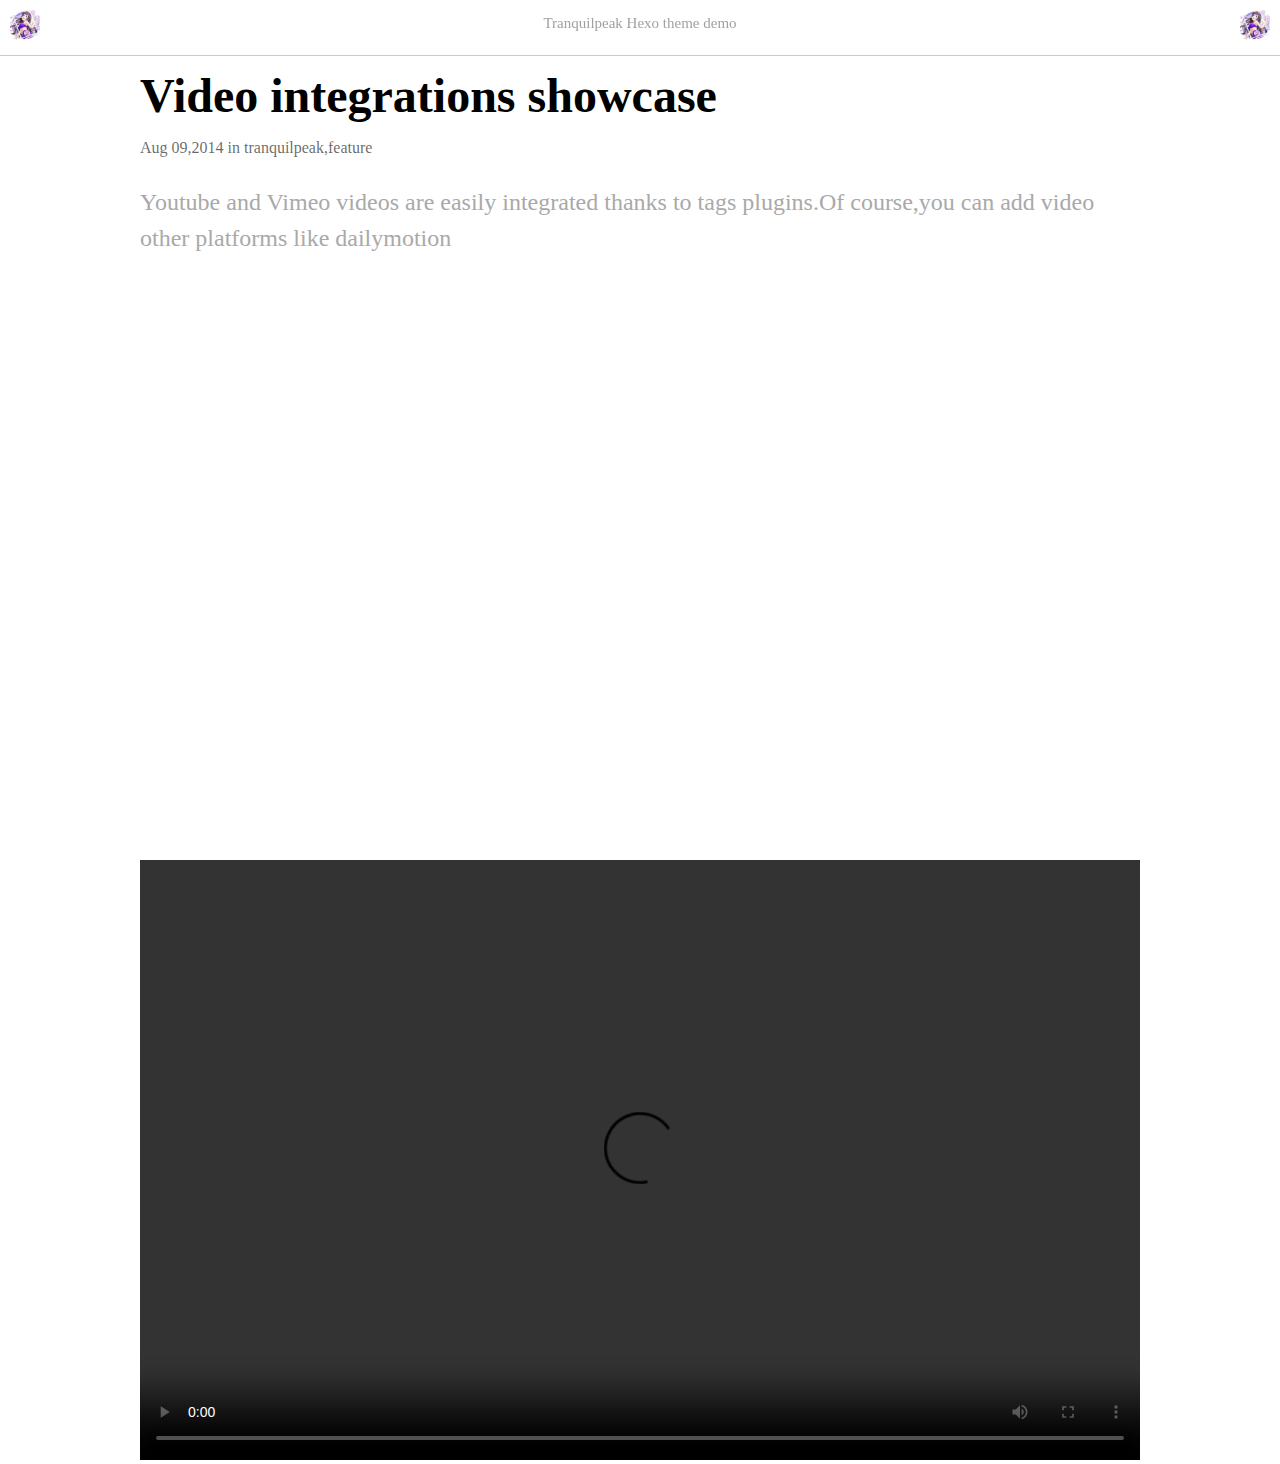
==== article.html @ 6abeab1f "{YunHan}{refactor}--{NO-}:improve code" ====
<!DOCTYPE html>
<html lang="en">
<head>
    <meta charset="UTF-8">
    <title>article</title>
    <link rel="stylesheet" href="article.css">
</head>
<body>
  <div class="top">
    <div class="right-pic">
      <img src="static/photo.jpg" alt="头像" height="30px">
    </div>
    <div class="left-pic">
      <img src="static/photo.jpg" alt="导航" height="30px">
    </div>
    <h1 class="banner">Tranquilpeak Hexo theme demo</h1>
  </div>
  <div class="article">
    <h1 class="title">Video integrations showcase</h1>
    <p class="time">Aug 09,2014 in tranquilpeak,feature</p>
    <p class="content">Youtube and Vimeo videos are easily integrated thanks to tags plugins.Of course,you can add video other platforms like dailymotion </p>
    <iframe class="video" src="//player.bilibili.com/player.html?aid=46990802&cid=82305836&page=1" scrolling="no" border="0" frameborder="no" framespacing="0" allowfullscreen="true"> </iframe>
    <video src="https://v-cdn.zjol.com.cn/292257.mp4?userId=64214225-e13e-4aaf-bd7b-97c8cd6602f8" controls="controls"></video>
  </div>
</body>
</html>
---- article.css ----
* {
    margin: 0;
    padding: 0;
}

html, body {
    height: 100%;
}

.article {
    position: absolute;
    width: 1000px;
    margin-left: 50%;
    margin-top: 60px;
    left: -500px;
}

.title {
    font-size: 3em;
    line-height: 1.5em;
}

.time {
    font-size: 1em;
    color: rgba(0, 0, 0, .6);
    line-height: 2em;
}

.content {
    font-size: 1.5em;
    line-height: 1.5em;
    margin-top: 20px;
    color: darkgray;
}

.video {
     width: 100%;
     height: 600px;
}

video {
    width: 100%;
    height: 600px;
}

.top {
    position: fixed;
    display: flex;
    flex-direction: row;
    width: 100%;
    height: 55px;
    background-color: white;
    z-index: 999;
    border-bottom: 1px solid rgb(202, 202, 202);
}

.right-pic {
    position: fixed;
    top: 10px;
    right: 10px;
}

.left-pic {
    position: fixed;
    top: 10px;
    left: 10px;
}

.banner {
    position: fixed;
    top: 15px;
    text-align: center;
    width: 100%;
    font-size: 15px;
    font-weight: 400;
    color: rgb(161, 161, 161);
}
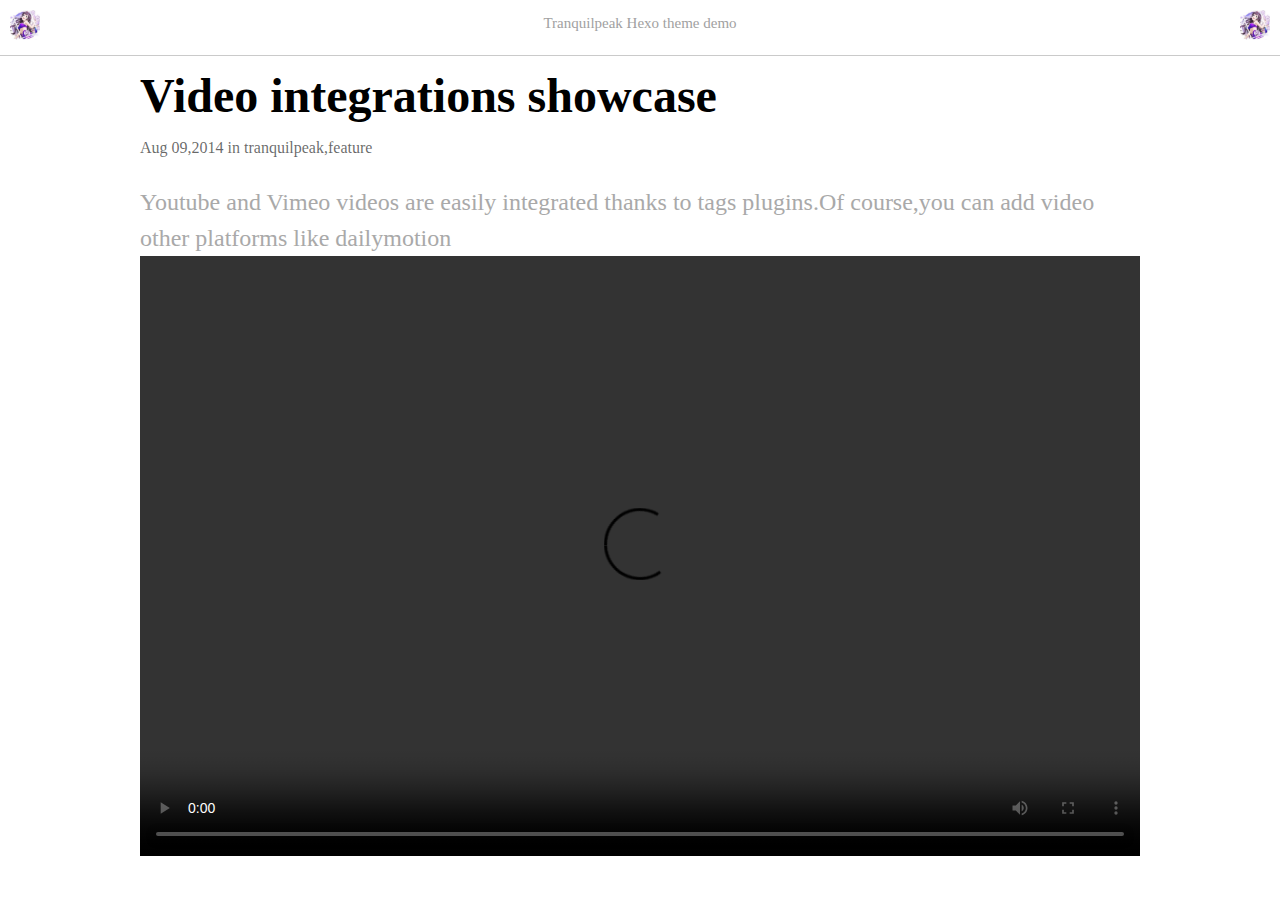
==== commit cc1aec67: "{TYH}{fix}--{NO5}:article-list frame" ====
--- a/article.html
+++ b/article.html
@@ -19,8 +19,7 @@
     <h1 class="title">Video integrations showcase</h1>
     <p class="time">Aug 09,2014 in tranquilpeak,feature</p>
     <p class="content">Youtube and Vimeo videos are easily integrated thanks to tags plugins.Of course,you can add video other platforms like dailymotion </p>
-    <iframe class="video" src="//player.bilibili.com/player.html?aid=46990802&cid=82305836&page=1" scrolling="no" border="0" frameborder="no" framespacing="0" allowfullscreen="true"> </iframe>
-    <video src="https://v-cdn.zjol.com.cn/292257.mp4?userId=64214225-e13e-4aaf-bd7b-97c8cd6602f8" controls="controls"></video>
+    <video class="article-video" src="https://v-cdn.zjol.com.cn/292257.mp4?userId=64214225-e13e-4aaf-bd7b-97c8cd6602f8" controls="controls"></video>
   </div>
 </body>
 </html>
--- a/article.css
+++ b/article.css
@@ -33,14 +33,9 @@
     color: darkgray;
 }
 
-.video {
+.article-video {
      width: 100%;
      height: 600px;
-}
-
-video {
-    width: 100%;
-    height: 600px;
 }
 
 .top {
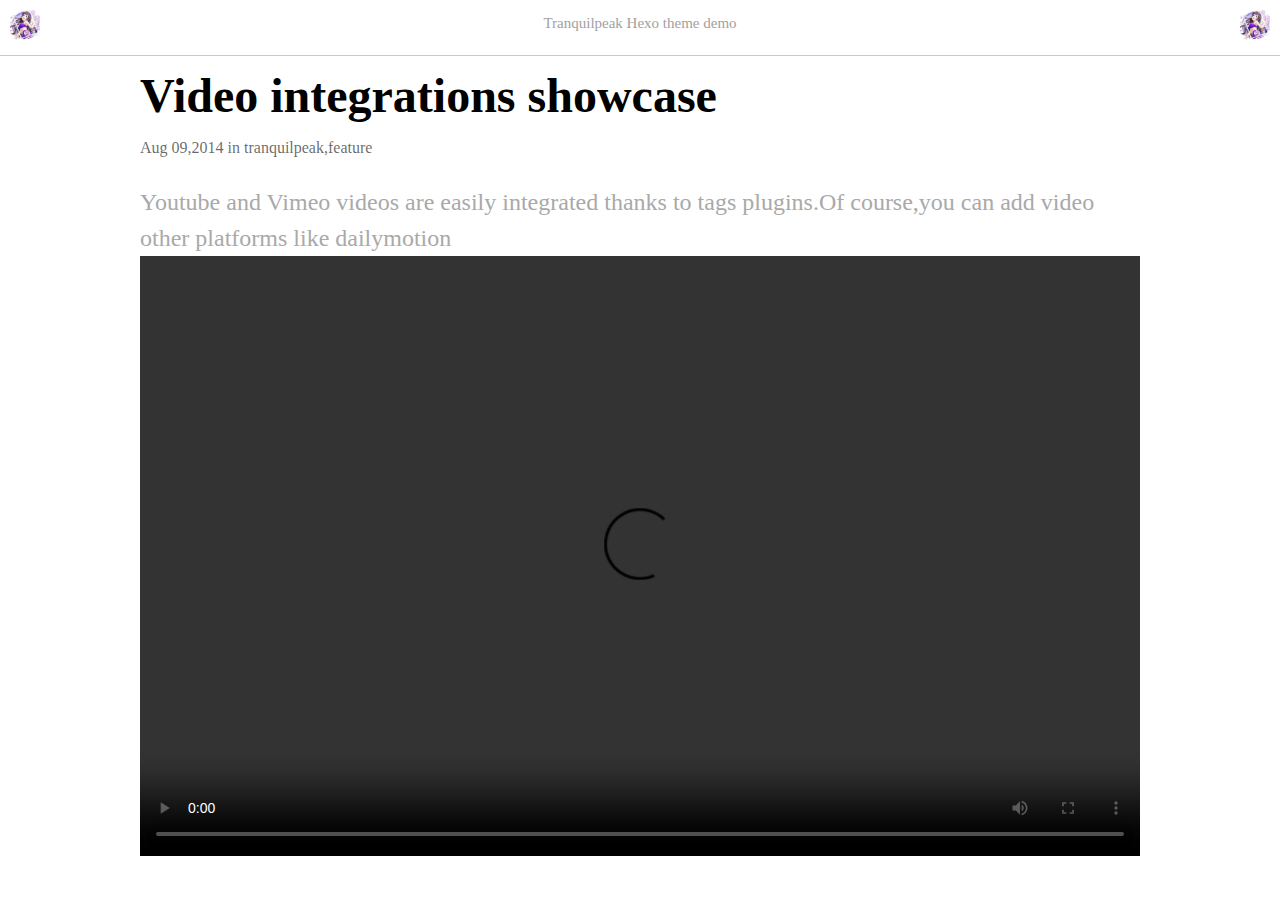
==== commit 09708388: "[Sunchen]{feat}--{NO3}:add aicheve link" ====
--- a/article.html
+++ b/article.html
@@ -8,7 +8,9 @@
 <body>
   <div class="top">
     <div class="right-pic">
-      <img src="static/photo.jpg" alt="头像" height="30px">
+      <a href="index.html">
+        <img src="static/photo.jpg" alt="头像" height="30px">
+      </a>
     </div>
     <div class="left-pic">
       <img src="static/photo.jpg" alt="导航" height="30px">
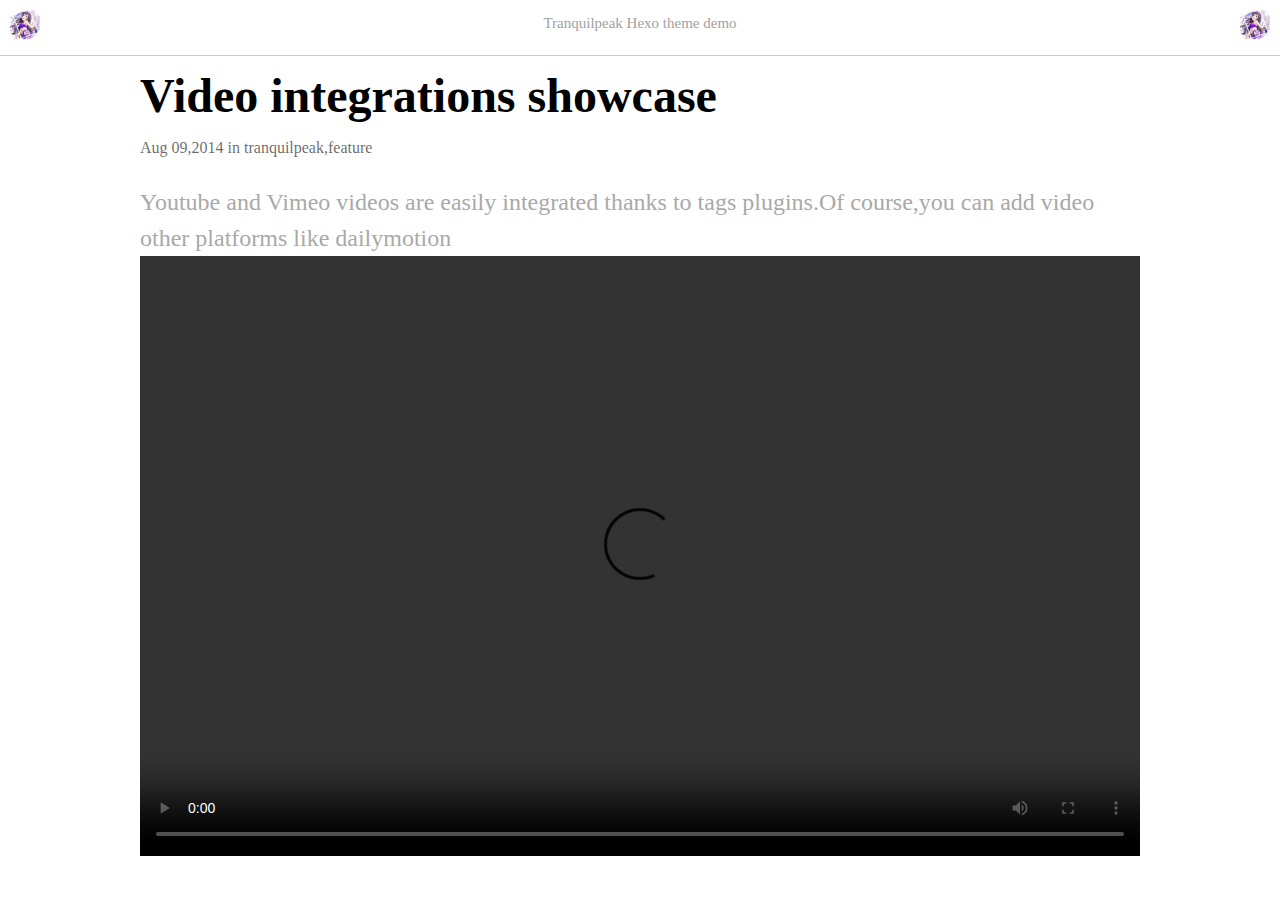
==== commit 1a75646e: "{YunHan}{fix}--{NO6}:change the link" ====
--- a/article.html
+++ b/article.html
@@ -3,17 +3,17 @@
 <head>
     <meta charset="UTF-8">
     <title>article</title>
-    <link rel="stylesheet" href="article.css">
+    <link rel="stylesheet" href="./article.css">
 </head>
 <body>
   <div class="top">
     <div class="right-pic">
-      <a href="index.html">
-        <img src="static/photo.jpg" alt="头像" height="30px">
-      </a>
+        <a href="./index.html">
+            <img src="static/photo.jpg" alt="头像" height="30px">
+          </a>    
     </div>
     <div class="left-pic">
-      <img src="static/photo.jpg" alt="导航" height="30px">
+      <img src="./static/photo.jpg" alt="导航" height="30px">
     </div>
     <h1 class="banner">Tranquilpeak Hexo theme demo</h1>
   </div>
